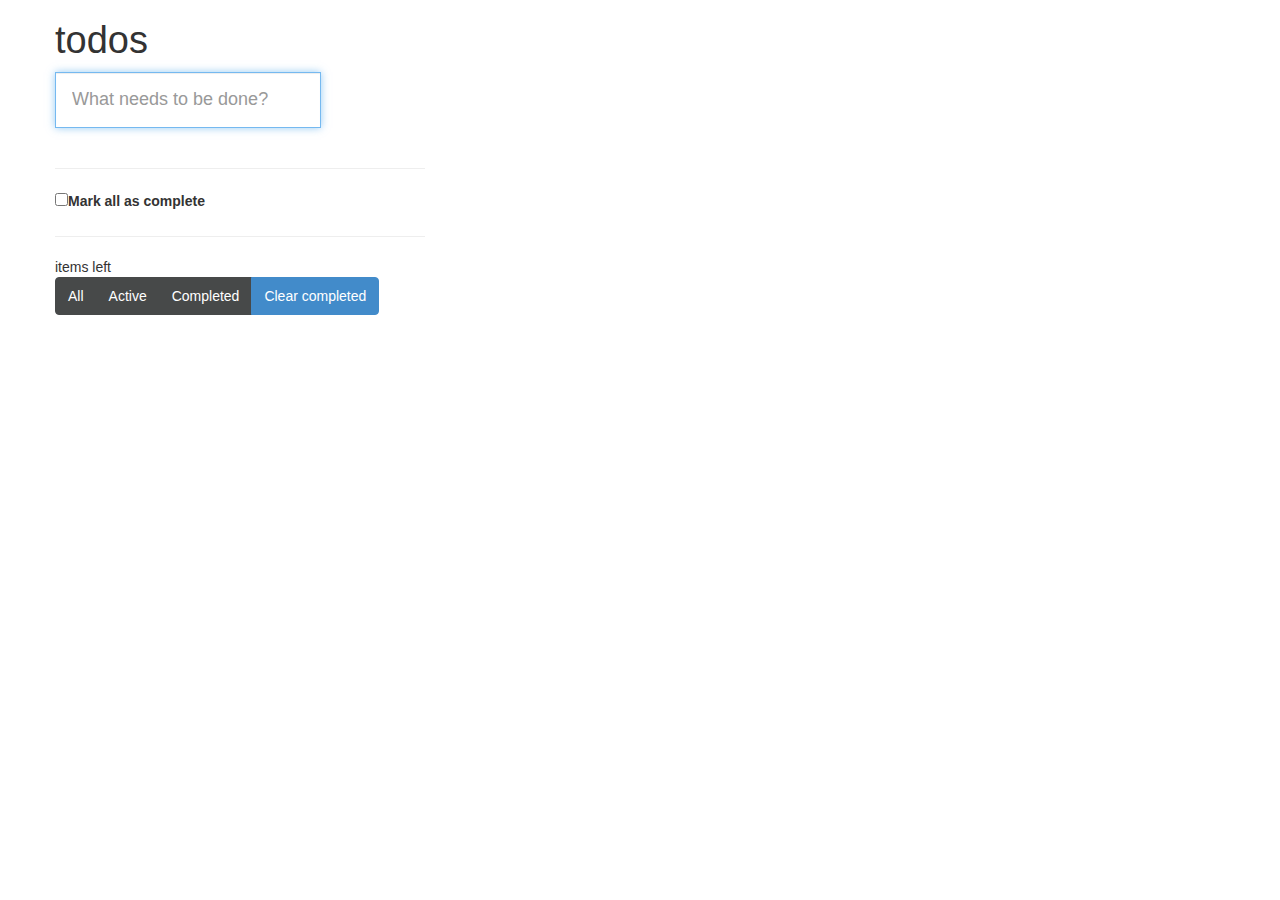
==== index.html @ 09d50329 "initial commit" ====
<!doctype html><!--[if lt IE 7]>      <html class="no-js lt-ie9 lt-ie8 lt-ie7"> <![endif]-->
<!--[if IE 7]>         <html class="no-js lt-ie9 lt-ie8"> <![endif]-->
<!--[if IE 8]>         <html class="no-js lt-ie9"> <![endif]-->
<!--[if gt IE 8]><!--> <html class="no-js"> <!--<![endif]-->
	<head>
		<meta charset="utf-8">
		<meta http-equiv="X-UA-Compatible" content="IE=edge,chrome=1">
		<title>index</title>
		<meta name="description" content="">
		<meta name="viewport" content="width=device-width">
		<link rel="stylesheet" href="static/css/styles.css">
		<script src="static/js/libs/require.js" data-main="static/js/main"></script>
	</head>
	<body>
		<div class="container">
			<div class="row">
				<div class="col-4">
					<div id="header"></div>
					<div id="main"></div>
					<div id="footer"></div>
				</div>
			</div>
		</div>
		<!--[if (gte IE 6)&(lte IE 8)]>
		  <script type="text/javascript" src="/static/js/libs/selectivizr.js"></script>
		<![endif]-->
		<!-- /scripts -->
	</body>
</html>
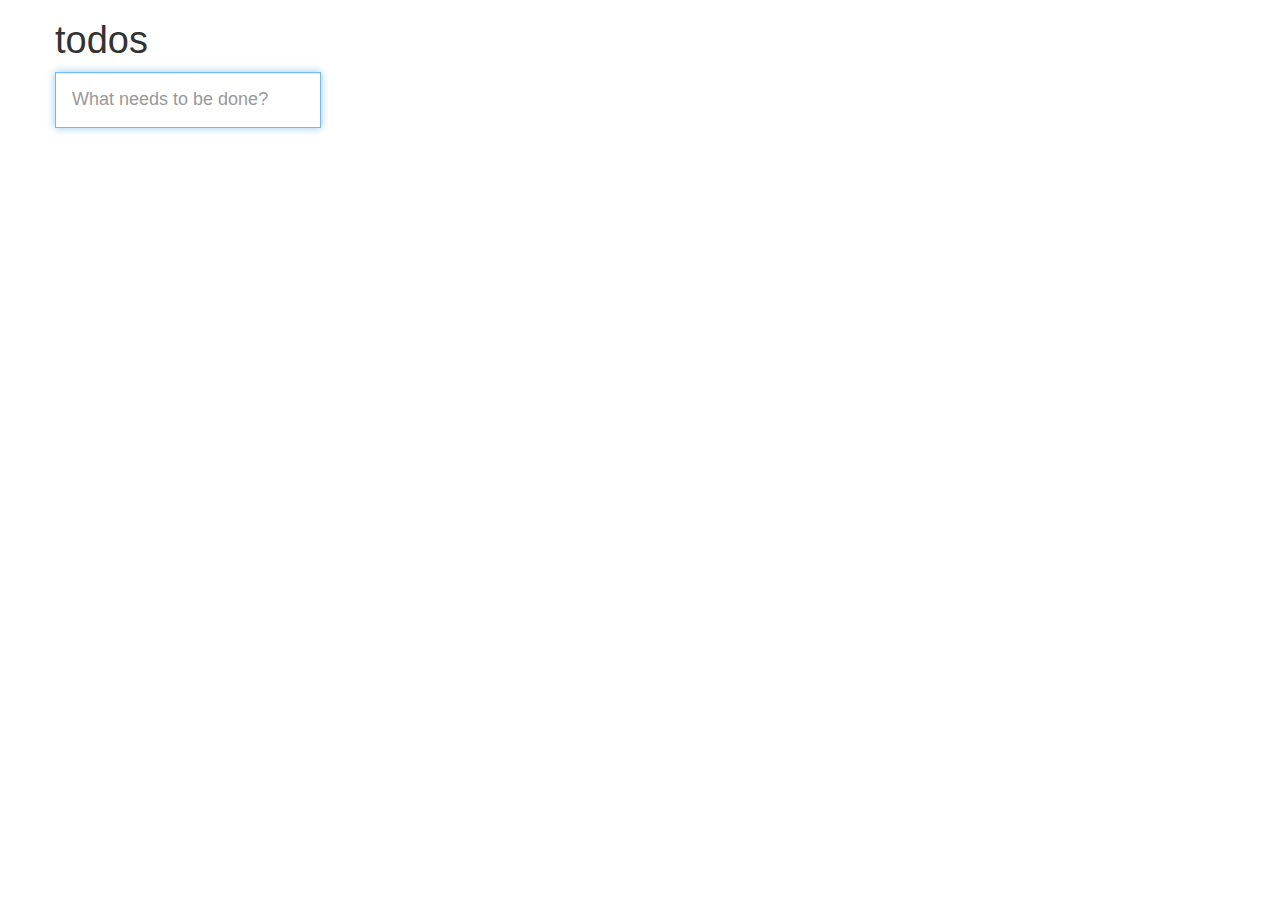
==== commit 777909ef: "done" ====
--- a/index.html
+++ b/index.html
@@ -14,7 +14,7 @@
 	<body>
 		<div class="container">
 			<div class="row">
-				<div class="col-4">
+				<div class="col-10">
 					<div id="header"></div>
 					<div id="main"></div>
 					<div id="footer"></div>
